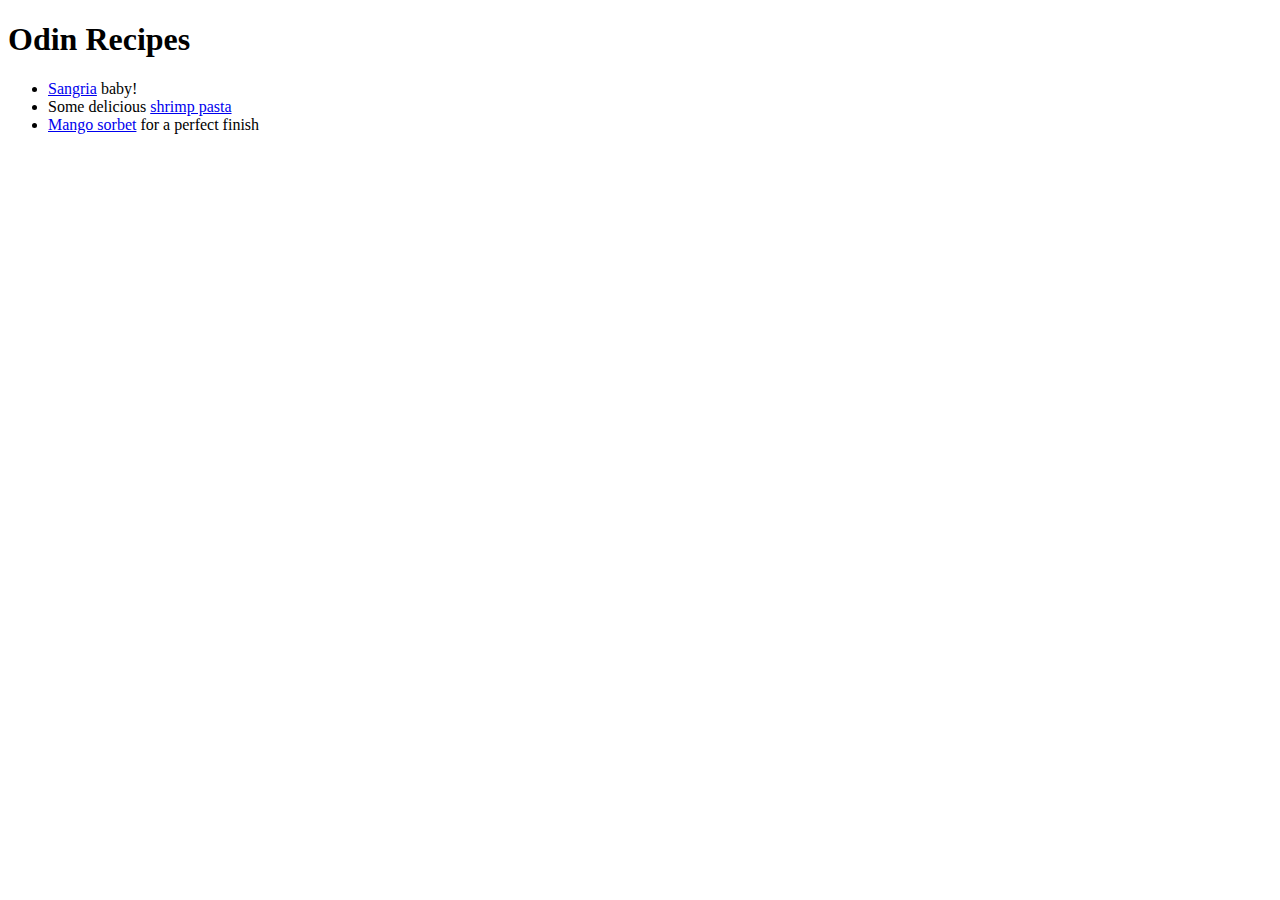
==== odin-recipes/index.html @ 9bb6d390 "Added odin-recipes project" ====
<!DOCTYPE html>
<html lang="en">
  <head>
    <meta charset="utf-8">
    <meta name="viewport" content="width=device-width, initial-scale=1.0">
    <title>Recipes</title>
  </head>

  <body>
    <h1>Odin Recipes</h1>
    <ul>
      <li><a href="./recipes/sangria.html">Sangria</a> baby!</li>
      <li>Some delicious <a href="./recipes/shrimp-pasta.html">shrimp pasta</a></li>
      <li><a href="./recipes/mango-sorbet.html">Mango sorbet</a> for a perfect finish</li>
    </ul>
  </body>
</html>
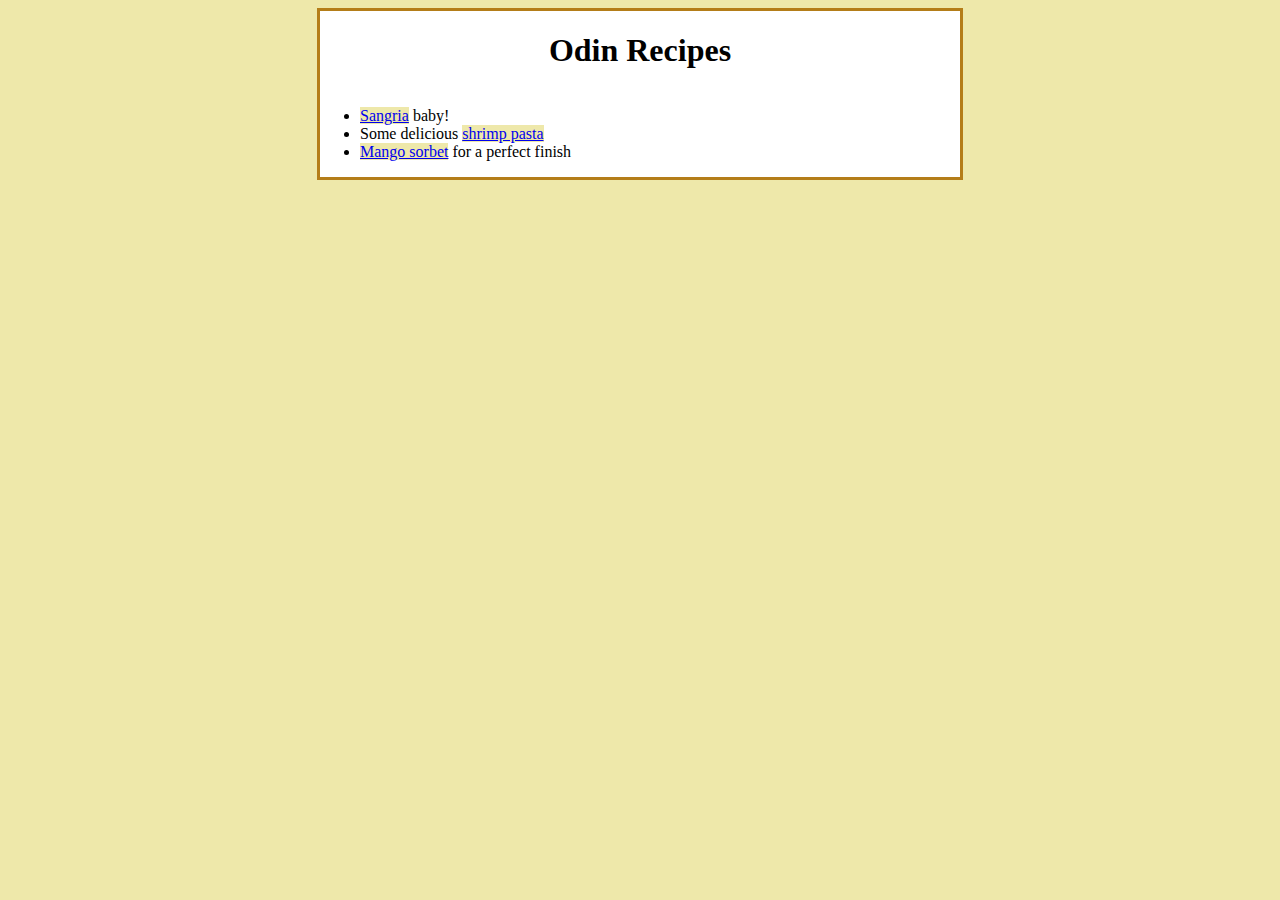
==== commit adc8a1e8: "Add style.css and add alt text to mango-sorbet.html" ====
--- a/odin-recipes/index.html
+++ b/odin-recipes/index.html
@@ -4,14 +4,17 @@
     <meta charset="utf-8">
     <meta name="viewport" content="width=device-width, initial-scale=1.0">
     <title>Recipes</title>
+    <link rel="stylesheet" href="./style.css">
   </head>
 
-  <body>
-    <h1>Odin Recipes</h1>
-    <ul>
-      <li><a href="./recipes/sangria.html">Sangria</a> baby!</li>
-      <li>Some delicious <a href="./recipes/shrimp-pasta.html">shrimp pasta</a></li>
-      <li><a href="./recipes/mango-sorbet.html">Mango sorbet</a> for a perfect finish</li>
-    </ul>
+  <body class="basic">
+    <div class="card">
+      <h1>Odin Recipes</h1>
+      <ul>
+        <li><a href="./recipes/sangria.html">Sangria</a> baby!</li>
+        <li>Some delicious <a href="./recipes/shrimp-pasta.html">shrimp pasta</a></li>
+        <li><a href="./recipes/mango-sorbet.html">Mango sorbet</a> for a perfect finish</li>
+      </ul>
+    </div>
   </body>
 </html>--- a/odin-recipes/style.css
+++ b/odin-recipes/style.css
@@ -0,0 +1,45 @@
+* {
+  font-family: 'Times New Roman', Times, serif;
+}
+
+p, li {
+  font-size: 16px;
+}
+
+a {
+  background-color: palegoldenrod;
+}
+
+h1 {
+  font-size: 32px;
+}
+
+h2 {
+  color: rgb(141, 69, 10);
+}
+
+ul,ol li {
+  text-align: left;
+}
+
+.basic {
+  background: palegoldenrod;
+}
+
+.card {
+  display: flex;
+  flex-direction: column;
+  border: medium solid rgb(180, 125, 24);
+  background-color: white;
+  min-width: 50vw;
+  max-width: 80vw;
+  justify-content: center;
+  text-align: center;
+  position: absolute;
+  left: 50%;
+  transform: translateX(-50%);
+}
+
+.nospace {
+  line-height: 0;
+}